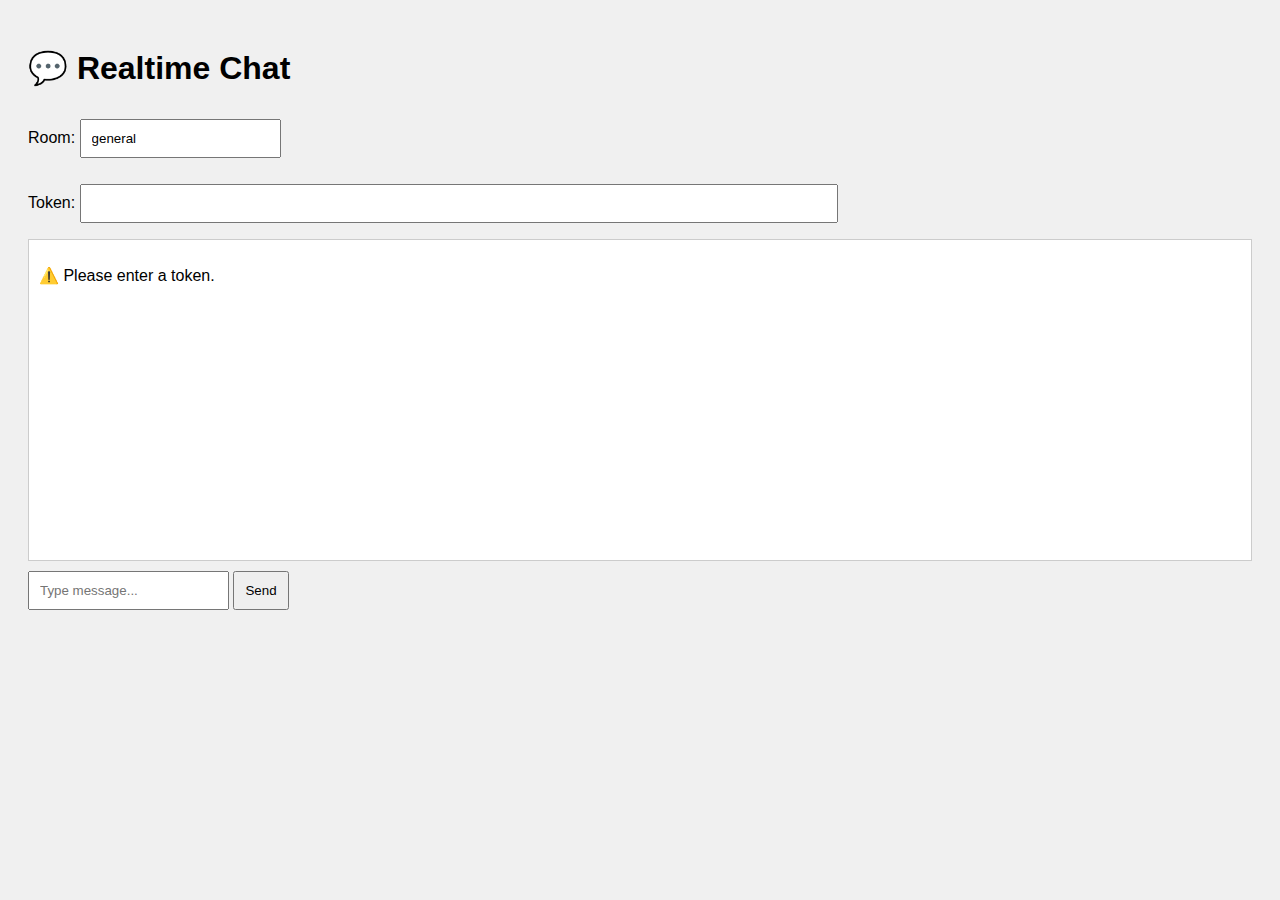
==== frontend/index.html @ 83a8170c "front" ====
<!DOCTYPE html>
<html lang="en">
<head>
  <meta charset="UTF-8" />
  <title>🧠 Realtime Chat</title>
  <link rel="stylesheet" href="style.css" />
</head>
<body>
  <h1>💬 Realtime Chat</h1>
  <p>Room: <input id="room" value="general" /></p>
  <p>Token: <input id="token" style="width: 60%;" /></p>
  <div id="chat"></div>
  <input id="message" placeholder="Type message..." />
  <button onclick="sendMessage()">Send</button>

  <script src="script.js"></script>
</body>
</html>
---- frontend/style.css ----
body {
    font-family: Arial;
    padding: 20px;
    background: #f0f0f0;
  }
  
  #chat {
    height: 300px;
    overflow-y: scroll;
    background: white;
    padding: 10px;
    border: 1px solid #ccc;
  }
  
  input, button {
    padding: 10px;
    margin-top: 10px;
  }
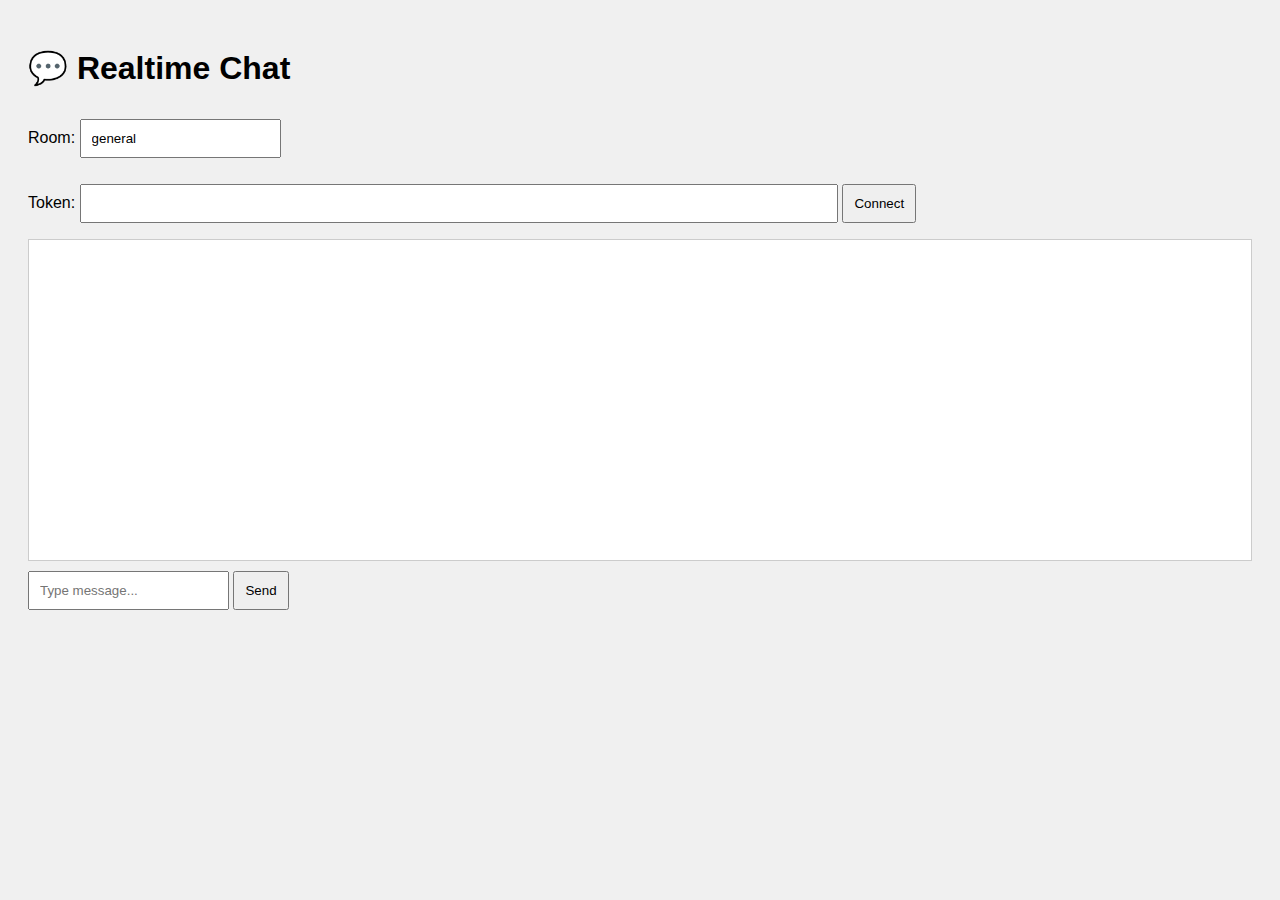
==== commit 2e380855: "domain4" ====
--- a/frontend/index.html
+++ b/frontend/index.html
@@ -8,11 +8,14 @@
 <body>
   <h1>💬 Realtime Chat</h1>
   <p>Room: <input id="room" value="general" /></p>
-  <p>Token: <input id="token" style="width: 60%;" /></p>
+  <p>
+    Token: <input id="token" style="width: 60%;" />
+    <button onclick="connectWebSocket()">Connect</button>
+  </p>
   <div id="chat"></div>
   <input id="message" placeholder="Type message..." />
   <button onclick="sendMessage()">Send</button>
 
   <script src="script.js"></script>
 </body>
-</html>
+</html>